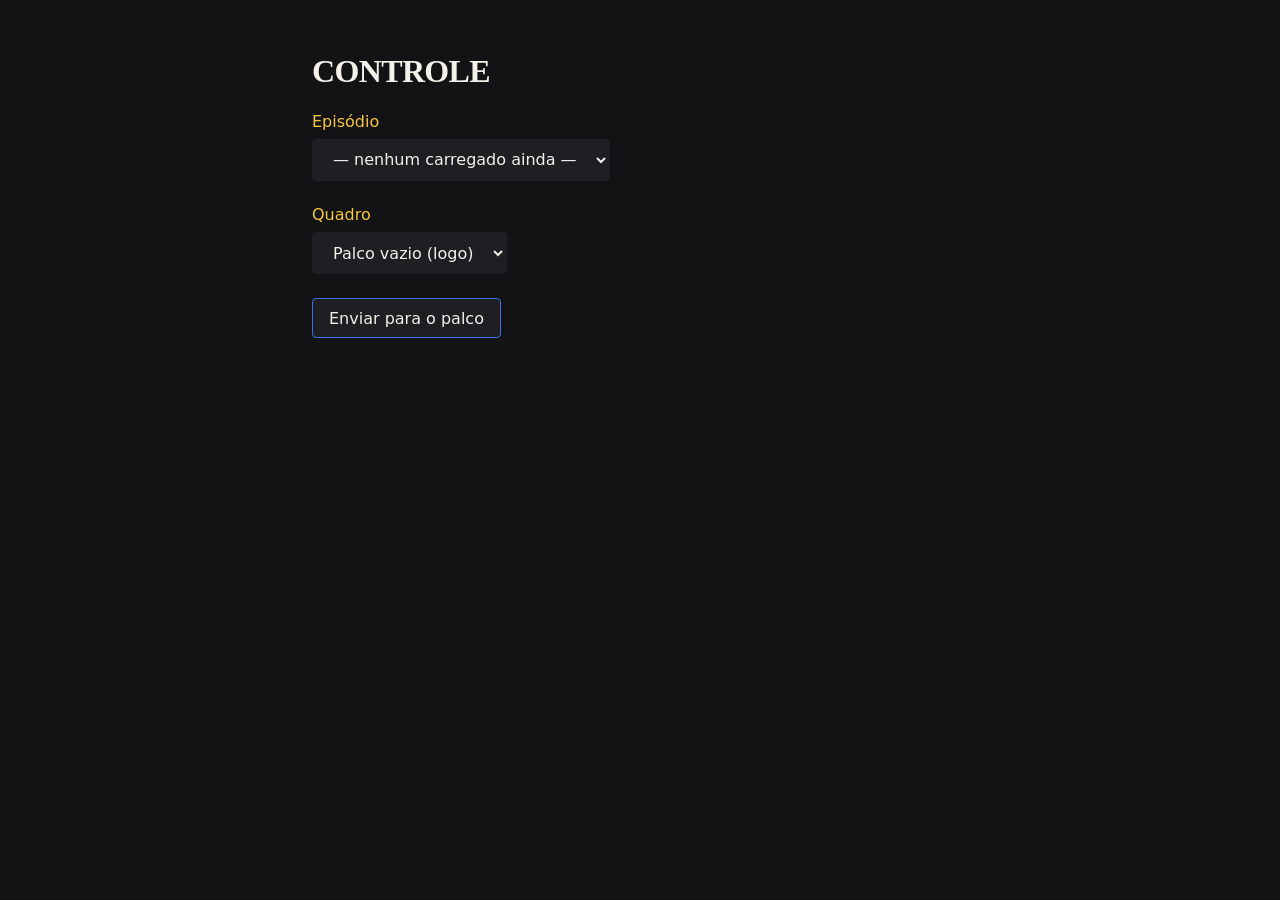
==== controle.html @ ce60ed5d "wip" ====
<!DOCTYPE html>
<html lang="pt-BR">
<head>
  <meta charset="UTF-8" />
  <meta name="viewport" content="width=device-width, initial-scale=1.0" />
  <title>Controle — The Gary Lake Show</title>
  <link rel="stylesheet" href="css/tema.css" />
  <style>
    body { padding: 2rem; max-width: 720px; margin: 0 auto; }
    .campo { margin-bottom: 1.5rem; }
    label { display: block; margin-bottom: 0.5rem; color: var(--amarelo); }
    select, button {
      background: var(--fundo-elevado);
      color: var(--texto);
      border: 1px solid var(--fundo-elevado);
      padding: 0.6rem 1rem;
      font-family: var(--fonte-texto);
      font-size: 1rem;
      border-radius: 4px;
    }
    button { cursor: pointer; border-color: var(--azul); }
    button:hover { border-color: var(--rosa); }
    #status { color: var(--rosa); font-size: 0.9rem; margin-top: 2rem; }

    /* Painel do Arquivo Gary */
    #painel-arquivo-gary { display: none; margin-top: 2rem; border-top: 1px solid var(--fundo-elevado); padding-top: 1.5rem; }
    #painel-arquivo-gary.ativo { display: block; }
    #painel-arquivo-gary input[type="text"] {
      background: var(--fundo-elevado); color: var(--texto); border: 1px solid var(--fundo-elevado);
      padding: 0.6rem 1rem; font-size: 1rem; border-radius: 4px; width: 100%; max-width: 320px;
    }
    .peca-card {
      background: var(--fundo-elevado); border-radius: 6px; padding: 1rem; margin-bottom: 0.75rem;
    }
    .peca-card h3 { margin: 0 0 0.4rem; color: var(--amarelo); font-size: 1rem; }
    .peca-card .dado-principal { color: var(--rosa); font-weight: bold; margin: 0.3rem 0; }
    .peca-card .indisponivel { color: #888; font-style: italic; }
    .peca-card .registros { display: none; font-size: 0.85rem; color: #ccc; margin-top: 0.5rem; white-space: pre-wrap; }
    .peca-card .registros.aberto { display: block; }
    .peca-card .acoes { display: flex; gap: 0.5rem; margin-top: 0.5rem; }
    .peca-card button { font-size: 0.85rem; padding: 0.4rem 0.8rem; }
  </style>
</head>
<body>
  <!-- Este painel é só do apresentador. Nunca compartilhar esta tela ao vivo. -->
  <h1 class="titulo">Controle</h1>

  <div class="campo">
    <label for="seletor-episodio">Episódio</label>
    <select id="seletor-episodio">
      <option value="">— nenhum carregado ainda —</option>
    </select>
  </div>

  <div class="campo">
    <label for="seletor-quadro">Quadro</label>
    <select id="seletor-quadro">
      <option value="">Palco vazio (logo)</option>
      <option value="shopping">Shopping</option>
      <option value="flop-ou-hit">Flop ou Hit</option>
      <option value="arquivo-gary">Arquivo Gary</option>
      <option value="feat-forcado">Feat Forçado</option>
    </select>
  </div>

  <button id="btn-enviar">Enviar para o palco</button>

  <div id="status"></div>

  <div id="painel-arquivo-gary">
    <h2 class="titulo" style="font-size: 1.2rem;">Arquivo Gary</h2>
    <div class="campo">
      <label for="campo-convidado">Nome do artista (como está no jogo)</label>
      <input type="text" id="campo-convidado" placeholder="Ex: Paul Carter" />
      <button id="btn-buscar-dossie" style="margin-left: 0.5rem;">Buscar dossiê</button>
    </div>
    <div id="aviso-dossie" style="color: var(--rosa);"></div>
    <div id="lista-pecas"></div>
    <button id="btn-fechar-arquivo" style="margin-top: 1rem;">Fechar o arquivo (volta pro logo)</button>
  </div>

  <script type="module">
    import { enviar, aoReceber } from './js/sync.js';
    import { carregar } from './js/dados.js';
    import { montarDossie } from './js/quadros/arquivo-gary.js';

    const botao = document.getElementById('btn-enviar');
    const seletorQuadro = document.getElementById('seletor-quadro');
    const status = document.getElementById('status');
    const painelArquivoGary = document.getElementById('painel-arquivo-gary');
    const campoConvidado = document.getElementById('campo-convidado');
    const btnBuscarDossie = document.getElementById('btn-buscar-dossie');
    const avisoDossie = document.getElementById('aviso-dossie');
    const listaPecas = document.getElementById('lista-pecas');
    const btnFecharArquivo = document.getElementById('btn-fechar-arquivo');

    botao.addEventListener('click', () => {
      const quadro = seletorQuadro.value;
      enviar('mostrar-quadro', { quadro });
      status.textContent = `Enviado: ${quadro || 'palco vazio'} — ${new Date().toLocaleTimeString('pt-BR')}`;
      painelArquivoGary.classList.toggle('ativo', quadro === 'arquivo-gary');
      if (quadro === 'arquivo-gary') {
        enviar('arquivo-gary:capa', { convidado: campoConvidado.value || '???' });
      }
    });

    async function carregarDadosCatalogo() {
      const [musicas, albuns, musicVideos, artistas, chartsHistorico, comentarios] = await Promise.all([
        carregar('musicas').catch(() => []),
        carregar('albuns').catch(() => []),
        carregar('musicVideos').catch(() => []),
        carregar('artistas').catch(() => []),
        carregar('chartsHistorico').catch(() => []),
        carregar('comentarios').catch(() => []),
      ]);
      return { musicas, albuns, musicVideos, artistas, chartsHistorico, comentarios };
    }

    btnBuscarDossie.addEventListener('click', async () => {
      const nomeArtista = campoConvidado.value.trim();
      avisoDossie.textContent = '';
      listaPecas.innerHTML = '';
      if (!nomeArtista) {
        avisoDossie.textContent = 'Digite o nome do artista primeiro.';
        return;
      }
      avisoDossie.textContent = 'Buscando...';
      const dados = await carregarDadosCatalogo();
      const dossie = montarDossie(nomeArtista, dados);
      avisoDossie.textContent = '';

      if (!dossie.encontrado) {
        avisoDossie.textContent = dossie.aviso;
        return;
      }

      // Envia o nome do convidado pro palco montar a capa do dossiê — sem
      // nenhuma peça ainda, só o nome (regra: nada de gabarito adiantado).
      enviar('arquivo-gary:capa', { convidado: dossie.artista });

      dossie.pecas.forEach((peca) => {
        const card = document.createElement('div');
        card.className = 'peca-card';

        if (!peca.disponivel) {
          card.innerHTML = `<h3>${peca.titulo}</h3><p class="indisponivel">Indisponível: ${peca.motivo}</p>`;
          listaPecas.appendChild(card);
          return;
        }

        card.innerHTML = `
          <h3>${peca.titulo}</h3>
          <p class="dado-principal">${peca.dadoPrincipal}</p>
          <p>${peca.contextoSecundario || ''}</p>
          <div class="acoes">
            <button data-acao="puxar">Puxar do arquivo</button>
            <button data-acao="registros">Ver registros brutos</button>
          </div>
          <pre class="registros">${peca.registrosBrutos.join('\n')}</pre>
        `;

        card.querySelector('[data-acao="puxar"]').addEventListener('click', () => {
          enviar('arquivo-gary:revelar-peca', { peca });
        });
        card.querySelector('[data-acao="registros"]').addEventListener('click', (evento) => {
          card.querySelector('.registros').classList.toggle('aberto');
        });

        listaPecas.appendChild(card);
      });
    });

    btnFecharArquivo.addEventListener('click', () => {
      enviar('mostrar-quadro', { quadro: '' });
      seletorQuadro.value = '';
      painelArquivoGary.classList.remove('ativo');
      listaPecas.innerHTML = '';
      avisoDossie.textContent = '';
      campoConvidado.value = '';
    });

    aoReceber((mensagem) => {
      console.log('controle recebeu (eco):', mensagem);
    });
  </script>
</body>
</html>
---- css/tema.css ----
/* Identidade visual do The Gary Lake Show. Variáveis compartilhadas por todas as telas. */
:root {
  --fundo: #131316;
  --fundo-elevado: #1E1E23;
  --texto: #F4F1EA;
  --amarelo: #F5C63F;
  --rosa: #F09CC4;
  --azul: #3E6FE8;
  --fogo-laranja: #F4903C;
  --fogo-vermelho: #E5442A;
  --fonte-titulo: 'DM Serif Display', Georgia, serif;
  --fonte-texto: system-ui, sans-serif;
}

/* --fogo-laranja e --fogo-vermelho são só para a animação de explosão do
   quadro Shopping. Não usar em outro lugar: a explosão perde o impacto se
   essas cores aparecerem em qualquer outro contexto do palco. */

* {
  box-sizing: border-box;
}

html, body {
  margin: 0;
  padding: 0;
  background: var(--fundo);
  color: var(--texto);
  font-family: var(--fonte-texto);
}

h1, h2, h3, .titulo {
  font-family: var(--fonte-titulo);
  text-transform: uppercase;
  letter-spacing: -0.02em;
}

a {
  color: inherit;
}
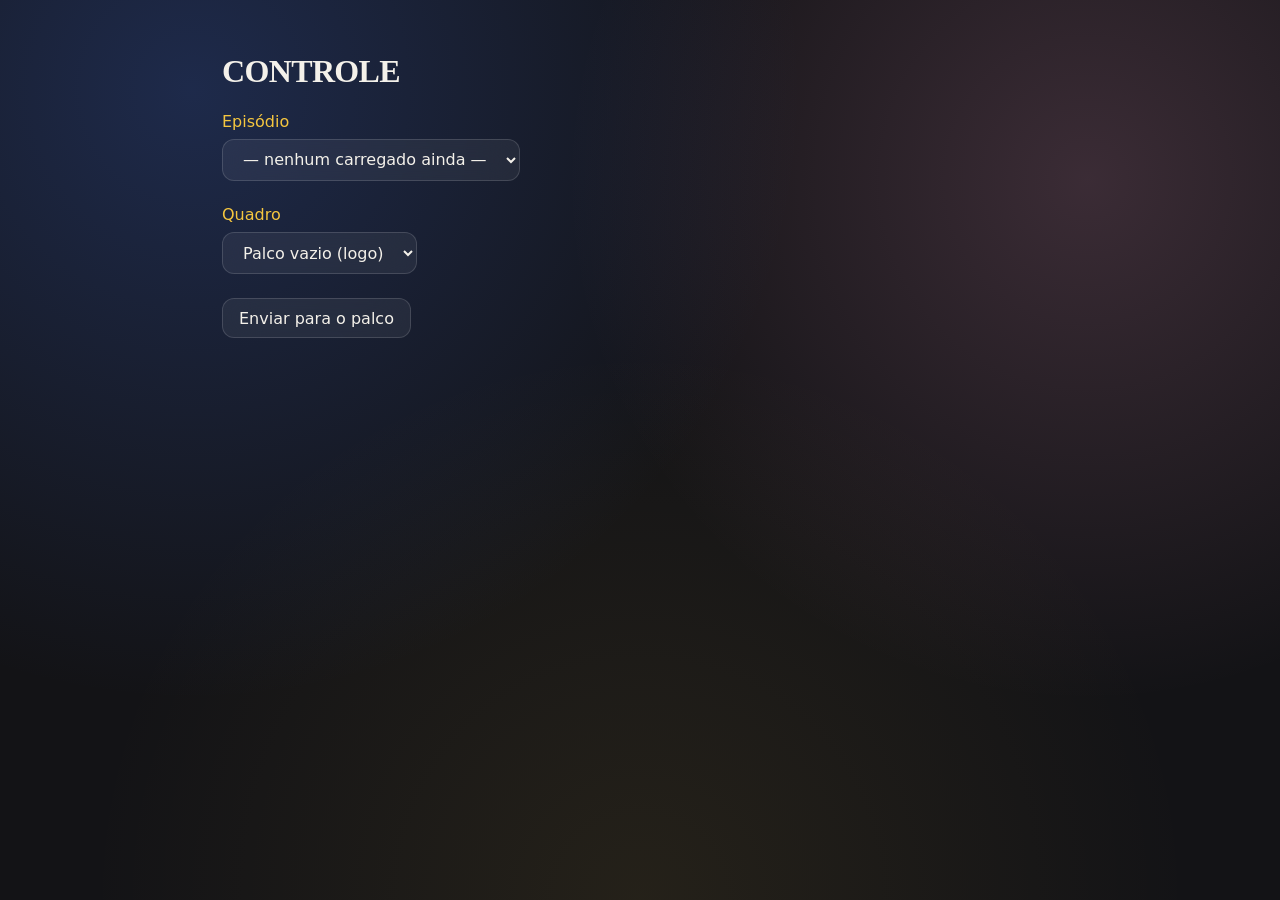
==== commit ba34b8ab: "Aplica design de vidro (glassmorphism) em todo o site e implementa Flop ou Hit css/tema.css ganha va" ====
--- a/controle.html
+++ b/controle.html
@@ -6,39 +6,66 @@
   <title>Controle — The Gary Lake Show</title>
   <link rel="stylesheet" href="css/tema.css" />
   <style>
-    body { padding: 2rem; max-width: 720px; margin: 0 auto; }
+    body { padding: 2rem; max-width: 900px; margin: 0 auto; }
     .campo { margin-bottom: 1.5rem; }
     label { display: block; margin-bottom: 0.5rem; color: var(--amarelo); }
-    select, button {
-      background: var(--fundo-elevado);
+
+    select, button, input[type="text"] {
       color: var(--texto);
-      border: 1px solid var(--fundo-elevado);
       padding: 0.6rem 1rem;
       font-family: var(--fonte-texto);
       font-size: 1rem;
-      border-radius: 4px;
-    }
-    button { cursor: pointer; border-color: var(--azul); }
-    button:hover { border-color: var(--rosa); }
+      border-radius: 12px;
+      border: 1px solid var(--vidro-borda);
+      background: var(--vidro-fundo);
+      backdrop-filter: blur(var(--vidro-blur));
+      -webkit-backdrop-filter: blur(var(--vidro-blur));
+    }
+    button { cursor: pointer; }
+    button:hover { border-color: var(--rosa); background: var(--vidro-fundo-hover); }
+    select { cursor: pointer; }
     #status { color: var(--rosa); font-size: 0.9rem; margin-top: 2rem; }
 
-    /* Painel do Arquivo Gary */
-    #painel-arquivo-gary { display: none; margin-top: 2rem; border-top: 1px solid var(--fundo-elevado); padding-top: 1.5rem; }
-    #painel-arquivo-gary.ativo { display: block; }
+    .painel {
+      display: none;
+      margin-top: 2rem;
+      padding: 1.5rem;
+    }
+    .painel.ativo { display: block; }
+
     #painel-arquivo-gary input[type="text"] {
-      background: var(--fundo-elevado); color: var(--texto); border: 1px solid var(--fundo-elevado);
-      padding: 0.6rem 1rem; font-size: 1rem; border-radius: 4px; width: 100%; max-width: 320px;
+      width: 100%; max-width: 320px;
     }
     .peca-card {
-      background: var(--fundo-elevado); border-radius: 6px; padding: 1rem; margin-bottom: 0.75rem;
+      border-radius: 14px; padding: 1rem; margin-bottom: 0.75rem;
     }
     .peca-card h3 { margin: 0 0 0.4rem; color: var(--amarelo); font-size: 1rem; }
     .peca-card .dado-principal { color: var(--rosa); font-weight: bold; margin: 0.3rem 0; }
-    .peca-card .indisponivel { color: #888; font-style: italic; }
-    .peca-card .registros { display: none; font-size: 0.85rem; color: #ccc; margin-top: 0.5rem; white-space: pre-wrap; }
+    .peca-card .indisponivel { color: #aaa; font-style: italic; }
+    .peca-card .registros { display: none; font-size: 0.85rem; color: #ddd; margin-top: 0.5rem; white-space: pre-wrap; }
     .peca-card .registros.aberto { display: block; }
     .peca-card .acoes { display: flex; gap: 0.5rem; margin-top: 0.5rem; }
     .peca-card button { font-size: 0.85rem; padding: 0.4rem 0.8rem; }
+
+    #placar-shopping { color: var(--amarelo); font-weight: bold; margin-bottom: 1rem; }
+    .grade-lojas { display: grid; grid-template-columns: repeat(auto-fill, minmax(220px, 1fr)); gap: 0.75rem; }
+    .loja-card {
+      border-radius: 14px; padding: 1rem;
+      border: 2px solid var(--vidro-borda);
+    }
+    .loja-card.escolhida-pelo-convidado { border-color: var(--azul); }
+    .loja-card h3 { margin: 0 0 0.3rem; color: var(--amarelo); font-size: 1rem; }
+    .loja-card .artista-nome { color: var(--rosa); font-weight: bold; margin-bottom: 0.4rem; }
+    .loja-card ul { margin: 0.4rem 0; padding-left: 1.1rem; font-size: 0.85rem; color: #ddd; }
+    .loja-card .acoes-loja { display: flex; flex-wrap: wrap; gap: 0.4rem; margin-top: 0.5rem; }
+    .loja-card button { font-size: 0.8rem; padding: 0.35rem 0.6rem; }
+    .loja-card button.explodir { border-color: var(--fogo-vermelho); }
+    .loja-card button.salvar { border-color: var(--azul); }
+    .loja-card .sem-foto { color: #aaa; font-size: 0.8rem; }
+
+    #painel-flop-ou-hit .card-lancamento { border-radius: 14px; padding: 1.2rem; margin-bottom: 1rem; }
+    #painel-flop-ou-hit img { max-width: 160px; border-radius: 10px; display: block; margin-bottom: 0.5rem; }
+    #painel-flop-ou-hit select { width: 100%; max-width: 420px; }
   </style>
 </head>
 <body>
@@ -67,7 +94,31 @@
 
   <div id="status"></div>
 
-  <div id="painel-arquivo-gary">
+  <div id="painel-shopping" class="painel cartao-vidro">
+    <h2 class="titulo" style="font-size: 1.2rem;">Shopping</h2>
+    <div id="placar-shopping">Placar: 0 explodiu · 0 salvou</div>
+    <p style="color:#aaa; font-size:0.85rem;">O convidado vê as 6 lojas no palco e escolhe uma lá. A loja escolhida
+    fica destacada em azul aqui. Confira as dicas, revele a foto quando quiser, e marque o resultado.</p>
+    <div id="grade-lojas" class="grade-lojas"></div>
+  </div>
+
+  <div id="painel-flop-ou-hit" class="painel cartao-vidro">
+    <h2 class="titulo" style="font-size: 1.2rem;">Flop ou Hit</h2>
+    <div class="campo">
+      <label for="seletor-lancamento">Lançamento (só aparecem os que têm histórico de chart real)</label>
+      <select id="seletor-lancamento"></select>
+      <button id="btn-mostrar-lancamento" style="margin-left: 0.5rem;">Mostrar no palco (sem número)</button>
+    </div>
+    <div id="card-lancamento-preview"></div>
+    <div class="campo" style="margin-top:1rem;">
+      <button id="btn-revelar-chart">Revelar dado real no palco</button>
+      <button id="btn-marcar-acertou">Marcou: Acertou</button>
+      <button id="btn-marcar-errou">Marcou: Errou</button>
+    </div>
+    <div id="placar-flop-ou-hit" style="color: var(--amarelo); font-weight: bold;">Placar: 0 acertou · 0 errou</div>
+  </div>
+
+  <div id="painel-arquivo-gary" class="painel cartao-vidro">
     <h2 class="titulo" style="font-size: 1.2rem;">Arquivo Gary</h2>
     <div class="campo">
       <label for="campo-convidado">Nome do artista (como está no jogo)</label>
@@ -83,24 +134,51 @@
     import { enviar, aoReceber } from './js/sync.js';
     import { carregar } from './js/dados.js';
     import { montarDossie } from './js/quadros/arquivo-gary.js';
+    import { montarCardLoja } from './js/quadros/shopping.js';
+    import { listarCandidatos, resumirChart } from './js/quadros/flop-ou-hit.js';
 
     const botao = document.getElementById('btn-enviar');
     const seletorQuadro = document.getElementById('seletor-quadro');
     const status = document.getElementById('status');
     const painelArquivoGary = document.getElementById('painel-arquivo-gary');
+    const painelShopping = document.getElementById('painel-shopping');
+    const grade = document.getElementById('grade-lojas');
+    const placarEl = document.getElementById('placar-shopping');
     const campoConvidado = document.getElementById('campo-convidado');
     const btnBuscarDossie = document.getElementById('btn-buscar-dossie');
     const avisoDossie = document.getElementById('aviso-dossie');
     const listaPecas = document.getElementById('lista-pecas');
     const btnFecharArquivo = document.getElementById('btn-fechar-arquivo');
-
-    botao.addEventListener('click', () => {
+    const painelFlopOuHit = document.getElementById('painel-flop-ou-hit');
+    const seletorLancamento = document.getElementById('seletor-lancamento');
+    const btnMostrarLancamento = document.getElementById('btn-mostrar-lancamento');
+    const cardLancamentoPreview = document.getElementById('card-lancamento-preview');
+    const btnRevelarChart = document.getElementById('btn-revelar-chart');
+    const btnMarcarAcertou = document.getElementById('btn-marcar-acertou');
+    const btnMarcarErrou = document.getElementById('btn-marcar-errou');
+    const placarFlopEl = document.getElementById('placar-flop-ou-hit');
+
+    // O painel de cada quadro aparece assim que Gary escolhe ele no menu —
+    // não precisa esperar clicar em "Enviar para o palco" (o palco em si só
+    // muda quando o botão é clicado).
+    seletorQuadro.addEventListener('change', async () => {
+      painelArquivoGary.classList.toggle('ativo', seletorQuadro.value === 'arquivo-gary');
+      painelShopping.classList.toggle('ativo', seletorQuadro.value === 'shopping');
+      painelFlopOuHit.classList.toggle('ativo', seletorQuadro.value === 'flop-ou-hit');
+      if (seletorQuadro.value === 'flop-ou-hit') {
+        await montarPainelFlopOuHit();
+      }
+    });
+
+    botao.addEventListener('click', async () => {
       const quadro = seletorQuadro.value;
       enviar('mostrar-quadro', { quadro });
       status.textContent = `Enviado: ${quadro || 'palco vazio'} — ${new Date().toLocaleTimeString('pt-BR')}`;
-      painelArquivoGary.classList.toggle('ativo', quadro === 'arquivo-gary');
       if (quadro === 'arquivo-gary') {
         enviar('arquivo-gary:capa', { convidado: campoConvidado.value || '???' });
+      }
+      if (quadro === 'shopping') {
+        await montarPainelShopping();
       }
     });
 
@@ -116,6 +194,76 @@
       return { musicas, albuns, musicVideos, artistas, chartsHistorico, comentarios };
     }
 
+    // --- Shopping ---
+    let placar = { explodiu: 0, salvou: 0 };
+
+    function atualizarPlacar() {
+      placarEl.textContent = `Placar: ${placar.explodiu} explodiu · ${placar.salvou} salvou`;
+    }
+
+    async function montarPainelShopping() {
+      grade.innerHTML = '<p>Carregando lojas...</p>';
+      const [lojas, dados] = await Promise.all([
+        carregar('programa/Shopping').catch(() => []),
+        carregarDadosCatalogo(),
+      ]);
+      grade.innerHTML = '';
+
+      // Manda pro palco só o NOME e a FOTO DA LOJA (coluna "Foto loja" da
+      // planilha) — nunca o artista. O convidado escolhe visualmente, sem
+      // saber quem está escondido ali. Se a coluna "Foto loja" não estiver
+      // preenchida pra uma loja, o palco cai no botão só com o nome.
+      enviar('shopping:mostrar-lojas', {
+        lojas: lojas
+          .map((l) => ({ nome: l['Loja'], foto: l['Foto loja'] || '' }))
+          .filter((l) => l.nome),
+      });
+
+      lojas.forEach((linha) => {
+        const nomeLoja = linha['Loja'];
+        const nomeArtista = linha['Artista'];
+        if (!nomeLoja || !nomeArtista) return;
+
+        const card = montarCardLoja(nomeLoja, nomeArtista, dados);
+        const el = document.createElement('div');
+        el.className = 'loja-card cartao-vidro';
+        el.dataset.loja = nomeLoja;
+
+        const fotoHtml = card.foto
+          ? `<img src="${card.foto}" alt="${card.artista}" style="max-width:100%; border-radius:4px; margin-top:0.4rem;" />`
+          : `<p class="sem-foto">Sem foto cadastrada — precisa da coluna "Foto (reserva)" preenchida na planilha.</p>`;
+
+        el.innerHTML = `
+          <h3>${nomeLoja}</h3>
+          <div class="artista-nome">${card.artista}</div>
+          <ul>${card.dicas.map((d) => `<li>${d}</li>`).join('') || '<li>(sem dica real disponível pra este artista)</li>'}</ul>
+          <div class="acoes-loja">
+            <button data-acao="revelar">Revelar foto no palco</button>
+            <button data-acao="explodir" class="explodir">Explodiu</button>
+            <button data-acao="salvar" class="salvar">Salvou</button>
+          </div>
+          <div class="foto-preview"></div>
+        `;
+
+        el.querySelector('[data-acao="revelar"]').addEventListener('click', () => {
+          enviar('shopping:revelar-foto', { loja: nomeLoja, artista: card.artista, foto: card.foto });
+          el.querySelector('.foto-preview').innerHTML = fotoHtml;
+        });
+        el.querySelector('[data-acao="explodir"]').addEventListener('click', () => {
+          placar.explodiu += 1;
+          atualizarPlacar();
+          enviar('shopping:resultado', { loja: nomeLoja, resultado: 'explodiu' });
+        });
+        el.querySelector('[data-acao="salvar"]').addEventListener('click', () => {
+          placar.salvou += 1;
+          atualizarPlacar();
+          enviar('shopping:resultado', { loja: nomeLoja, resultado: 'salvou' });
+        });
+
+        grade.appendChild(el);
+      });
+    }
+
     btnBuscarDossie.addEventListener('click', async () => {
       const nomeArtista = campoConvidado.value.trim();
       avisoDossie.textContent = '';
@@ -140,7 +288,7 @@
 
       dossie.pecas.forEach((peca) => {
         const card = document.createElement('div');
-        card.className = 'peca-card';
+        card.className = 'peca-card cartao-vidro';
 
         if (!peca.disponivel) {
           card.innerHTML = `<h3>${peca.titulo}</h3><p class="indisponivel">Indisponível: ${peca.motivo}</p>`;
@@ -179,8 +327,82 @@
       campoConvidado.value = '';
     });
 
+    // --- Flop ou Hit ---
+    let candidatosFlop = [];
+    let placarFlop = { acertou: 0, errou: 0 };
+
+    function atualizarPlacarFlop() {
+      placarFlopEl.textContent = `Placar: ${placarFlop.acertou} acertou · ${placarFlop.errou} errou`;
+    }
+
+    async function montarPainelFlopOuHit() {
+      seletorLancamento.innerHTML = '<option>Carregando...</option>';
+      const dados = await carregarDadosCatalogo();
+      candidatosFlop = listarCandidatos(dados);
+
+      if (candidatosFlop.length === 0) {
+        seletorLancamento.innerHTML = '<option>Nenhum lançamento com histórico de chart real ainda</option>';
+        return;
+      }
+
+      seletorLancamento.innerHTML = candidatosFlop
+        .map(
+          (c, i) =>
+            `<option value="${i}">${c.musica.artist} — ${c.musica.title}</option>`,
+        )
+        .join('');
+    }
+
+    btnMostrarLancamento.addEventListener('click', () => {
+      const candidato = candidatosFlop[Number(seletorLancamento.value)];
+      if (!candidato) return;
+      const { musica } = candidato;
+
+      cardLancamentoPreview.innerHTML = `
+        <div class="card-lancamento cartao-vidro">
+          ${musica.coverUrl ? `<img src="${musica.coverUrl}" alt="${musica.title}" />` : ''}
+          <strong>${musica.artist}</strong> — ${musica.title}
+        </div>
+      `;
+
+      // Palco recebe só capa/título/artista, sem nenhum número.
+      enviar('flop-ou-hit:mostrar-lancamento', {
+        artista: musica.artist,
+        titulo: musica.title,
+        capa: musica.coverUrl || '',
+      });
+    });
+
+    btnRevelarChart.addEventListener('click', () => {
+      const candidato = candidatosFlop[Number(seletorLancamento.value)];
+      if (!candidato) return;
+      const resumo = resumirChart(candidato.entradas);
+      enviar('flop-ou-hit:revelar-chart', {
+        pico: resumo.pico,
+        maisRecente: resumo.maisRecente,
+        pais: resumo.pais,
+        plataforma: resumo.plataforma,
+      });
+    });
+
+    btnMarcarAcertou.addEventListener('click', () => {
+      placarFlop.acertou += 1;
+      atualizarPlacarFlop();
+      enviar('flop-ou-hit:resultado', { resultado: 'acertou' });
+    });
+    btnMarcarErrou.addEventListener('click', () => {
+      placarFlop.errou += 1;
+      atualizarPlacarFlop();
+      enviar('flop-ou-hit:resultado', { resultado: 'errou' });
+    });
+
     aoReceber((mensagem) => {
-      console.log('controle recebeu (eco):', mensagem);
+      console.log('controle recebeu:', mensagem);
+      if (mensagem.comando === 'shopping:loja-escolhida') {
+        document.querySelectorAll('.loja-card').forEach((el) => {
+          el.classList.toggle('escolhida-pelo-convidado', el.dataset.loja === mensagem.dados.loja);
+        });
+      }
     });
   </script>
 </body>
--- a/css/tema.css
+++ b/css/tema.css
@@ -10,6 +10,15 @@
   --fogo-vermelho: #E5442A;
   --fonte-titulo: 'DM Serif Display', Georgia, serif;
   --fonte-texto: system-ui, sans-serif;
+
+  /* Vidro (glassmorphism) — usado nos cards de todas as telas. Os brilhos de
+     fundo usam azul e rosa (cores de marca), nunca laranja/vermelho — esses
+     ficam reservados só pra explosão do Shopping. */
+  --vidro-fundo: rgba(255, 255, 255, 0.06);
+  --vidro-fundo-hover: rgba(255, 255, 255, 0.1);
+  --vidro-borda: rgba(255, 255, 255, 0.14);
+  --vidro-sombra: 0 8px 32px rgba(0, 0, 0, 0.45);
+  --vidro-blur: 18px;
 }
 
 /* --fogo-laranja e --fogo-vermelho são só para a animação de explosão do
@@ -23,9 +32,18 @@
 html, body {
   margin: 0;
   padding: 0;
-  background: var(--fundo);
+  min-height: 100vh;
   color: var(--texto);
   font-family: var(--fonte-texto);
+  /* Fundo escuro com brilhos suaves em azul e rosa, fixos (não rolam com a
+     página) — dá o ar "vidro sobre uma luz por trás" das referências de
+     design, sem sair da paleta da marca. */
+  background-color: var(--fundo);
+  background-image:
+    radial-gradient(circle at 15% 10%, rgba(62, 111, 232, 0.25), transparent 45%),
+    radial-gradient(circle at 85% 20%, rgba(240, 156, 196, 0.18), transparent 40%),
+    radial-gradient(circle at 50% 100%, rgba(245, 198, 63, 0.08), transparent 50%);
+  background-attachment: fixed;
 }
 
 h1, h2, h3, .titulo {
@@ -37,3 +55,38 @@
 a {
   color: inherit;
 }
+
+/* Card de vidro — a unidade visual repetida em todas as telas. */
+.cartao-vidro {
+  background: var(--vidro-fundo);
+  border: 1px solid var(--vidro-borda);
+  border-radius: 18px;
+  box-shadow: var(--vidro-sombra);
+  backdrop-filter: blur(var(--vidro-blur));
+  -webkit-backdrop-filter: blur(var(--vidro-blur));
+  transition: background 0.2s ease, border-color 0.2s ease, transform 0.15s ease;
+}
+
+.cartao-vidro:hover {
+  background: var(--vidro-fundo-hover);
+}
+
+button.cartao-vidro,
+.botao-vidro {
+  cursor: pointer;
+  color: var(--texto);
+  font-family: var(--fonte-texto);
+}
+
+button.cartao-vidro:hover,
+.botao-vidro:hover {
+  border-color: var(--azul);
+}
+
+input.cartao-vidro {
+  color: var(--texto);
+}
+
+input.cartao-vidro::placeholder {
+  color: rgba(244, 241, 234, 0.5);
+}
